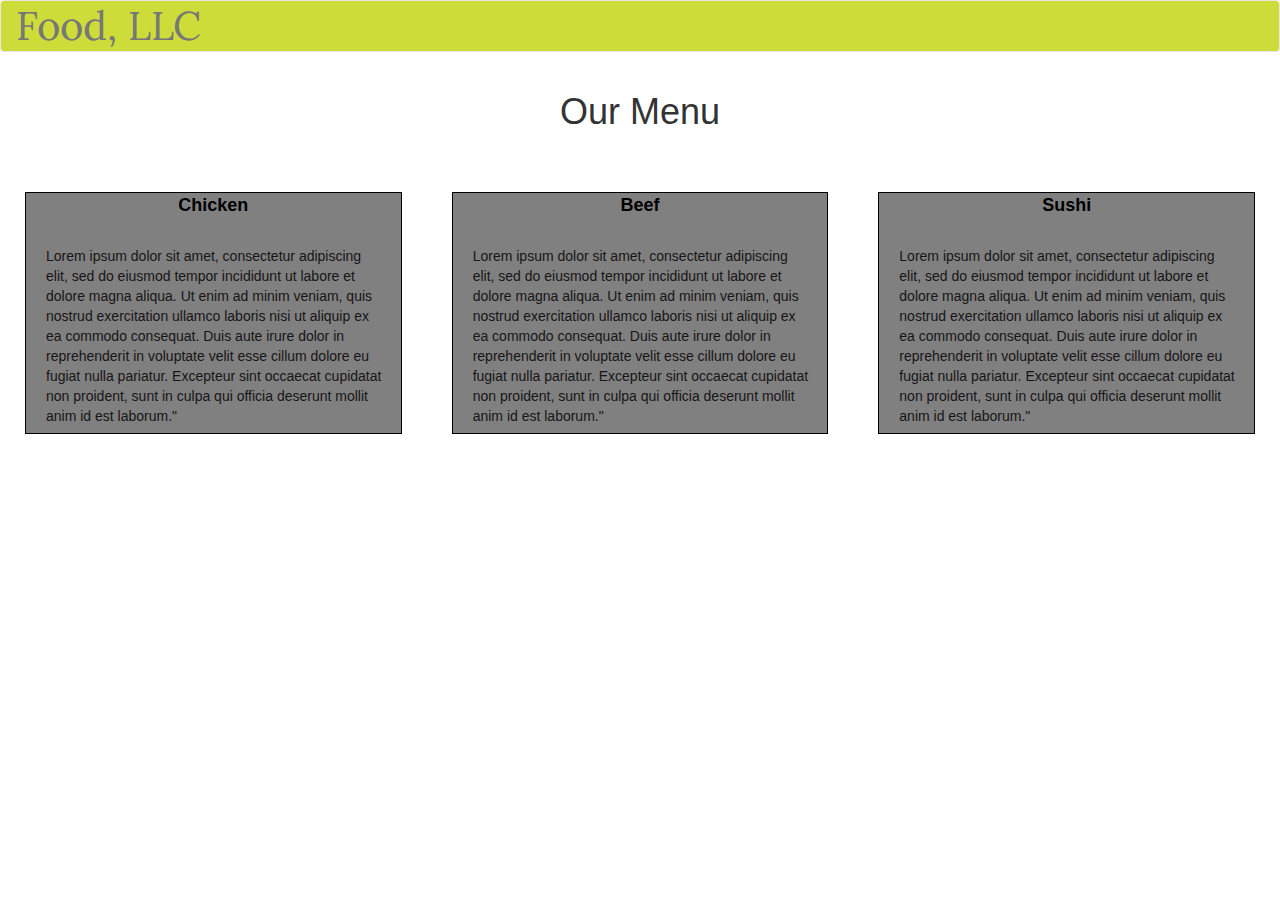
==== module3-solution/index.html @ 3e3f20ba "additional work." ====
<!doctype html>
<html lang="en">
  <head>
    <meta charset="utf-8">
    <meta http-equiv="X-UA-Compatible" content="IE=edge">
    <meta name="viewport" content="width=device-width, initial-scale=1">
    <title>Boostrap Starter Page</title>
    <link rel="stylesheet" href="css/bootstrap.min.css">
    <link rel="stylesheet" href="css/styles.css">
    <link href='https://fonts.googleapis.com/css?family=Oxygen:400,300,700' rel='stylesheet' type='text/css'>
    <link href='https://fonts.googleapis.com/css?family=Lora' rel='stylesheet' type='text/css'>
  </head>
<body>
<header>
    <nav id="header-nav" class="navbar navbar-default">
      <div class="container-fluid">
        <div class="navbar-header">
            <a class="navbar-brand" href="index.html">Food, LLC</a>

          <button type="button" class="navbar-toggle collapsed" data-toggle="collapse" data-target="#collapsable-nav" aria-expanded="false">
            <span class="sr-only">Toggle navigation</span>
            <span class="icon-bar"></span>
            <span class="icon-bar"></span>
            <span class="icon-bar"></span>
          </button>
        </div>
        
        <div id="collapsable-nav" class="collapse navbar-collapse">
           <ul id="nav-list" class="nav navbar-nav visible-xs">
            <li>
              <a href="#">
               <br class="hidden-xs">Chicken</a>
            </li>
            <li>
              <a href="#">
               <br class="hidden-xs">Beef</a>
            </li>
            <li>
              <a href="#">
                <br class="hidden-xs">Sushi</a>
            </li>
          </ul><!-- #nav-list -->
        </div><!-- .collapse .navbar-collapse -->
      </div><!-- .container -->
    </nav><!-- #header-nav -->
  </header>

<div class="container-fluid">
  <div class="row text-center">
  <h1 class="title">Our Menu</h1>
    
  </div>
   <div class="row">
       <div class="col-xs-12 col-sm-6 col-md-4">
       <div id="chick">
         <div class=" text-center food">Chicken</div>
         <p>
         Lorem ipsum dolor sit amet, consectetur adipiscing elit, sed do eiusmod tempor incididunt ut labore et dolore magna aliqua. Ut enim ad minim veniam, quis nostrud exercitation ullamco laboris nisi ut aliquip ex ea commodo consequat. Duis aute irure dolor in reprehenderit in voluptate velit esse cillum dolore eu fugiat nulla pariatur. Excepteur sint occaecat cupidatat non proident, sunt in culpa qui officia deserunt mollit anim id est laborum."
         </p>
  </div>
  </div>
    <div class="col-xs-12 col-sm-6 col-md-4">
    <div  id="beef">
        <div class=" text-center food">Beef</div>
           <p>
           Lorem ipsum dolor sit amet, consectetur adipiscing elit, sed do eiusmod tempor incididunt ut labore et dolore magna aliqua. Ut enim ad minim veniam, quis nostrud exercitation ullamco laboris nisi ut aliquip ex ea commodo consequat. Duis aute irure dolor in reprehenderit in voluptate velit esse cillum dolore eu fugiat nulla pariatur. Excepteur sint occaecat cupidatat non proident, sunt in culpa qui officia deserunt mollit anim id est laborum."
           </p>
    </div>
    </div>
        <div class="col-xs-12 col-sm-12 col-md-4">
        <div id="sushi">
             <div class=" text-center food">Sushi</div>
               <P>
                Lorem ipsum dolor sit amet, consectetur adipiscing elit, sed do eiusmod tempor incididunt ut labore et dolore magna aliqua. Ut enim ad minim veniam, quis nostrud exercitation ullamco laboris nisi ut aliquip ex ea commodo consequat. Duis aute irure dolor in reprehenderit in voluptate velit esse cillum dolore eu fugiat nulla pariatur. Excepteur sint occaecat cupidatat non proident, sunt in culpa qui officia deserunt mollit anim id est laborum."
                </P>
        </div>
        </div>
</div>
  

  <!-- jQuery (Bootstrap JS plugins depend on it) -->
  <script src="js/jquery-1.11.3.min.js"></script>
  <script src="js/bootstrap.min.js"></script>
  <script src="js/script.js"></script>
</body>
</html>
---- module3-solution/css/styles.css ----
#header-nav{
	background-color: #cddc39;
}

#nav-list a {
	color: white;
	text-align: center;
	font-size: 20px;
}
.food{
	font-weight: bold;
	color: #000000;
	font-size: 18px;
}

.navbar-brand {
	font-size: 40px;
	font-family: 'lora', serif;
	color: black;
}
.title{
	padding-bottom: 40px
}

#chick, #beef, #sushi{
	background-color: grey;
	margin: 10px;
	border: 1px solid black;
}
p {
  font-family: Helvetica;
  color: #171516;
  clear: both;
  width: 90%;
  margin: 20px;
  padding-top: 2%;
  padding-bottom: 2%;
  margin-bottom: 0px;
}
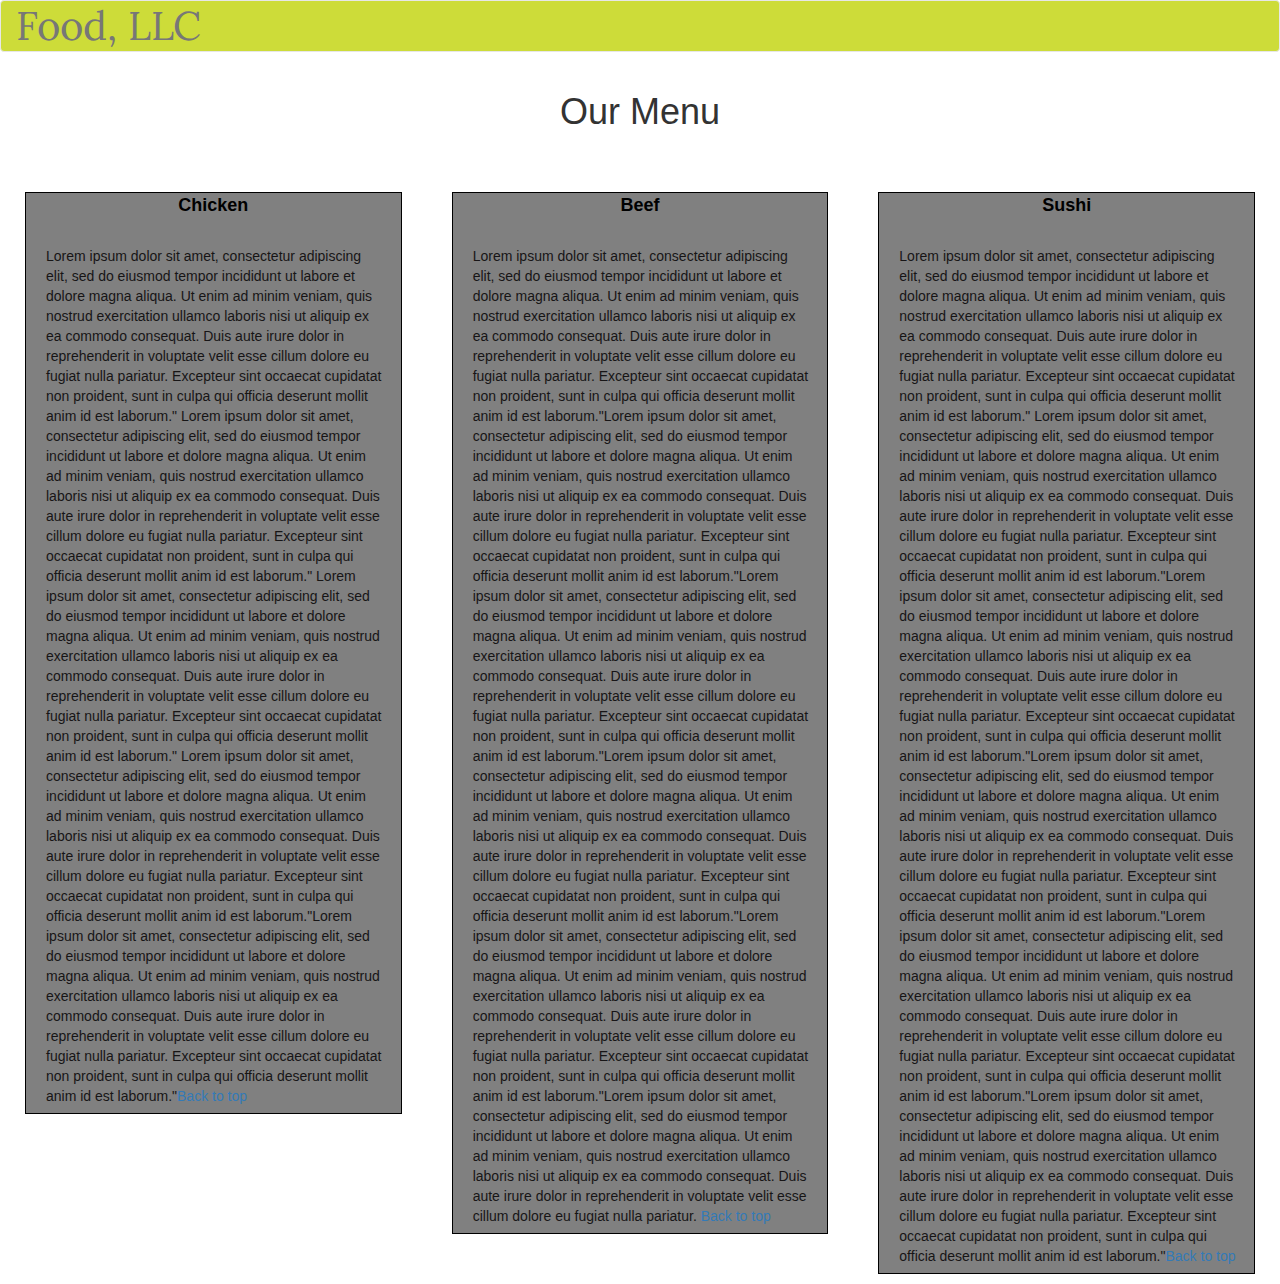
==== commit fa6bd121: "small addition" ====
--- a/module3-solution/index.html
+++ b/module3-solution/index.html
@@ -47,7 +47,7 @@
 
 <div class="container-fluid">
   <div class="row text-center">
-  <h1 class="title">Our Menu</h1>
+  <h1 id="up" class="title">Our Menu</h1>
     
   </div>
    <div class="row">
@@ -56,6 +56,9 @@
          <div class=" text-center food">Chicken</div>
          <p>
          Lorem ipsum dolor sit amet, consectetur adipiscing elit, sed do eiusmod tempor incididunt ut labore et dolore magna aliqua. Ut enim ad minim veniam, quis nostrud exercitation ullamco laboris nisi ut aliquip ex ea commodo consequat. Duis aute irure dolor in reprehenderit in voluptate velit esse cillum dolore eu fugiat nulla pariatur. Excepteur sint occaecat cupidatat non proident, sunt in culpa qui officia deserunt mollit anim id est laborum."
+         Lorem ipsum dolor sit amet, consectetur adipiscing elit, sed do eiusmod tempor incididunt ut labore et dolore magna aliqua. Ut enim ad minim veniam, quis nostrud exercitation ullamco laboris nisi ut aliquip ex ea commodo consequat. Duis aute irure dolor in reprehenderit in voluptate velit esse cillum dolore eu fugiat nulla pariatur. Excepteur sint occaecat cupidatat non proident, sunt in culpa qui officia deserunt mollit anim id est laborum."
+         Lorem ipsum dolor sit amet, consectetur adipiscing elit, sed do eiusmod tempor incididunt ut labore et dolore magna aliqua. Ut enim ad minim veniam, quis nostrud exercitation ullamco laboris nisi ut aliquip ex ea commodo consequat. Duis aute irure dolor in reprehenderit in voluptate velit esse cillum dolore eu fugiat nulla pariatur. Excepteur sint occaecat cupidatat non proident, sunt in culpa qui officia deserunt mollit anim id est laborum."
+         Lorem ipsum dolor sit amet, consectetur adipiscing elit, sed do eiusmod tempor incididunt ut labore et dolore magna aliqua. Ut enim ad minim veniam, quis nostrud exercitation ullamco laboris nisi ut aliquip ex ea commodo consequat. Duis aute irure dolor in reprehenderit in voluptate velit esse cillum dolore eu fugiat nulla pariatur. Excepteur sint occaecat cupidatat non proident, sunt in culpa qui officia deserunt mollit anim id est laborum."Lorem ipsum dolor sit amet, consectetur adipiscing elit, sed do eiusmod tempor incididunt ut labore et dolore magna aliqua. Ut enim ad minim veniam, quis nostrud exercitation ullamco laboris nisi ut aliquip ex ea commodo consequat. Duis aute irure dolor in reprehenderit in voluptate velit esse cillum dolore eu fugiat nulla pariatur. Excepteur sint occaecat cupidatat non proident, sunt in culpa qui officia deserunt mollit anim id est laborum."<a href="#up">Back to top</a>
          </p>
   </div>
   </div>
@@ -63,7 +66,8 @@
     <div  id="beef">
         <div class=" text-center food">Beef</div>
            <p>
-           Lorem ipsum dolor sit amet, consectetur adipiscing elit, sed do eiusmod tempor incididunt ut labore et dolore magna aliqua. Ut enim ad minim veniam, quis nostrud exercitation ullamco laboris nisi ut aliquip ex ea commodo consequat. Duis aute irure dolor in reprehenderit in voluptate velit esse cillum dolore eu fugiat nulla pariatur. Excepteur sint occaecat cupidatat non proident, sunt in culpa qui officia deserunt mollit anim id est laborum."
+           Lorem ipsum dolor sit amet, consectetur adipiscing elit, sed do eiusmod tempor incididunt ut labore et dolore magna aliqua. Ut enim ad minim veniam, quis nostrud exercitation ullamco laboris nisi ut aliquip ex ea commodo consequat. Duis aute irure dolor in reprehenderit in voluptate velit esse cillum dolore eu fugiat nulla pariatur. Excepteur sint occaecat cupidatat non proident, sunt in culpa qui officia deserunt mollit anim id est laborum."Lorem ipsum dolor sit amet, consectetur adipiscing elit, sed do eiusmod tempor incididunt ut labore et dolore magna aliqua. Ut enim ad minim veniam, quis nostrud exercitation ullamco laboris nisi ut aliquip ex ea commodo consequat. Duis aute irure dolor in reprehenderit in voluptate velit esse cillum dolore eu fugiat nulla pariatur. Excepteur sint occaecat cupidatat non proident, sunt in culpa qui officia deserunt mollit anim id est laborum."Lorem ipsum dolor sit amet, consectetur adipiscing elit, sed do eiusmod tempor incididunt ut labore et dolore magna aliqua. Ut enim ad minim veniam, quis nostrud exercitation ullamco laboris nisi ut aliquip ex ea commodo consequat. Duis aute irure dolor in reprehenderit in voluptate velit esse cillum dolore eu fugiat nulla pariatur. Excepteur sint occaecat cupidatat non proident, sunt in culpa qui officia deserunt mollit anim id est laborum."Lorem ipsum dolor sit amet, consectetur adipiscing elit, sed do eiusmod tempor incididunt ut labore et dolore magna aliqua. Ut enim ad minim veniam, quis nostrud exercitation ullamco laboris nisi ut aliquip ex ea commodo consequat. Duis aute irure dolor in reprehenderit in voluptate velit esse cillum dolore eu fugiat nulla pariatur. Excepteur sint occaecat cupidatat non proident, sunt in culpa qui officia deserunt mollit anim id est laborum."Lorem ipsum dolor sit amet, consectetur adipiscing elit, sed do eiusmod tempor incididunt ut labore et dolore magna aliqua. Ut enim ad minim veniam, quis nostrud exercitation ullamco laboris nisi ut aliquip ex ea commodo consequat. Duis aute irure dolor in reprehenderit in voluptate velit esse cillum dolore eu fugiat nulla pariatur. Excepteur sint occaecat cupidatat non proident, sunt in culpa qui officia deserunt mollit anim id est laborum."Lorem ipsum dolor sit amet, consectetur adipiscing elit, sed do eiusmod tempor incididunt ut labore et dolore magna aliqua. Ut enim ad minim veniam, quis nostrud exercitation ullamco laboris nisi ut aliquip ex ea commodo consequat. Duis aute irure dolor in reprehenderit in voluptate velit esse cillum dolore eu fugiat nulla pariatur. 
+           <a href="#up">Back to top</a>
            </p>
     </div>
     </div>
@@ -72,6 +76,7 @@
              <div class=" text-center food">Sushi</div>
                <P>
                 Lorem ipsum dolor sit amet, consectetur adipiscing elit, sed do eiusmod tempor incididunt ut labore et dolore magna aliqua. Ut enim ad minim veniam, quis nostrud exercitation ullamco laboris nisi ut aliquip ex ea commodo consequat. Duis aute irure dolor in reprehenderit in voluptate velit esse cillum dolore eu fugiat nulla pariatur. Excepteur sint occaecat cupidatat non proident, sunt in culpa qui officia deserunt mollit anim id est laborum."
+                Lorem ipsum dolor sit amet, consectetur adipiscing elit, sed do eiusmod tempor incididunt ut labore et dolore magna aliqua. Ut enim ad minim veniam, quis nostrud exercitation ullamco laboris nisi ut aliquip ex ea commodo consequat. Duis aute irure dolor in reprehenderit in voluptate velit esse cillum dolore eu fugiat nulla pariatur. Excepteur sint occaecat cupidatat non proident, sunt in culpa qui officia deserunt mollit anim id est laborum."Lorem ipsum dolor sit amet, consectetur adipiscing elit, sed do eiusmod tempor incididunt ut labore et dolore magna aliqua. Ut enim ad minim veniam, quis nostrud exercitation ullamco laboris nisi ut aliquip ex ea commodo consequat. Duis aute irure dolor in reprehenderit in voluptate velit esse cillum dolore eu fugiat nulla pariatur. Excepteur sint occaecat cupidatat non proident, sunt in culpa qui officia deserunt mollit anim id est laborum."Lorem ipsum dolor sit amet, consectetur adipiscing elit, sed do eiusmod tempor incididunt ut labore et dolore magna aliqua. Ut enim ad minim veniam, quis nostrud exercitation ullamco laboris nisi ut aliquip ex ea commodo consequat. Duis aute irure dolor in reprehenderit in voluptate velit esse cillum dolore eu fugiat nulla pariatur. Excepteur sint occaecat cupidatat non proident, sunt in culpa qui officia deserunt mollit anim id est laborum."Lorem ipsum dolor sit amet, consectetur adipiscing elit, sed do eiusmod tempor incididunt ut labore et dolore magna aliqua. Ut enim ad minim veniam, quis nostrud exercitation ullamco laboris nisi ut aliquip ex ea commodo consequat. Duis aute irure dolor in reprehenderit in voluptate velit esse cillum dolore eu fugiat nulla pariatur. Excepteur sint occaecat cupidatat non proident, sunt in culpa qui officia deserunt mollit anim id est laborum."Lorem ipsum dolor sit amet, consectetur adipiscing elit, sed do eiusmod tempor incididunt ut labore et dolore magna aliqua. Ut enim ad minim veniam, quis nostrud exercitation ullamco laboris nisi ut aliquip ex ea commodo consequat. Duis aute irure dolor in reprehenderit in voluptate velit esse cillum dolore eu fugiat nulla pariatur. Excepteur sint occaecat cupidatat non proident, sunt in culpa qui officia deserunt mollit anim id est laborum."<a href="#up">Back to top</a>
                 </P>
         </div>
         </div>
